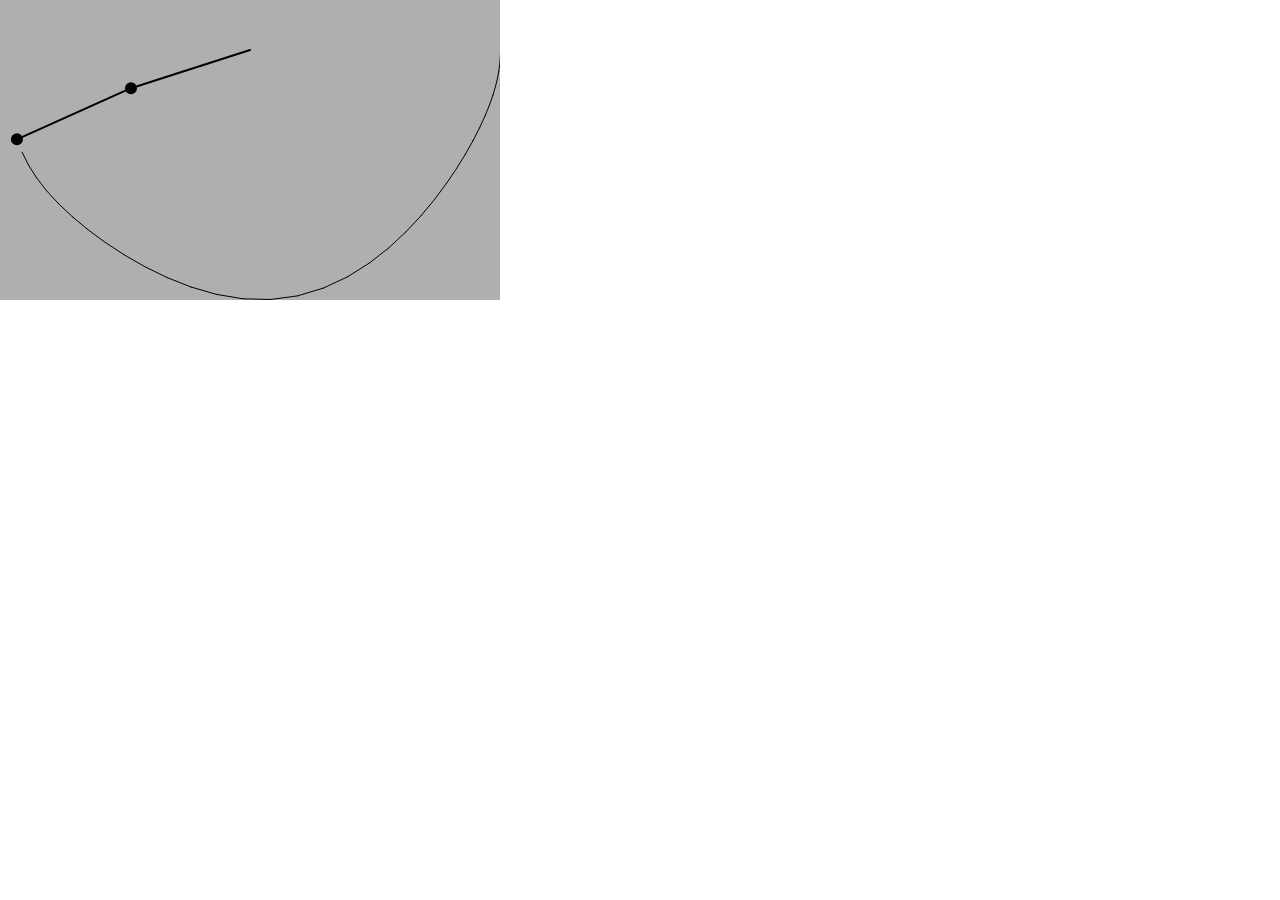
==== Project/p5js/double_pendulum/index.html @ b476976c "idk why there were two project folder, cleaned that up" ====
<!DOCTYPE html>
<html lang="">
  <head>
    <meta charset="utf-8">
    <meta name="viewport" content="width=device-width, initial-scale=1.0">
    <title>p5.js example</title>
    <style> body {padding: 0; margin: 0;} </style>
    <script src="../p5.js"></script>
    <script src="../addons/p5.dom.js"></script>
    <script src="../addons/p5.sound.js"></script>
    <script src="sketch.js"></script>
  </head>
  <body>
  </body>
</html>
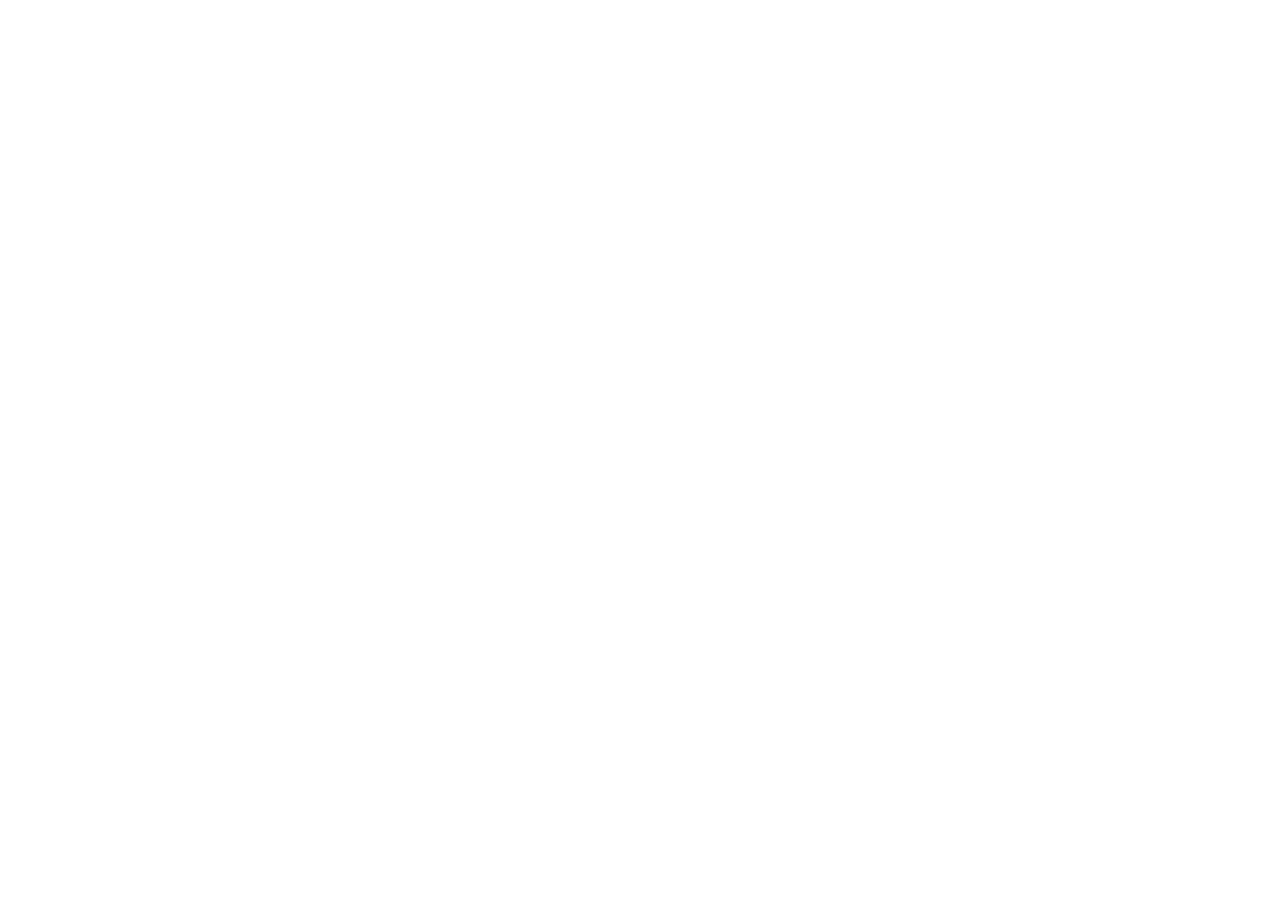
==== commit 4a12f3df: "flocking styling update" ====
--- a/Project/p5js/double_pendulum/index.html
+++ b/Project/p5js/double_pendulum/index.html
@@ -5,9 +5,9 @@
     <meta name="viewport" content="width=device-width, initial-scale=1.0">
     <title>p5.js example</title>
     <style> body {padding: 0; margin: 0;} </style>
-    <script src="../p5.js"></script>
-    <script src="../addons/p5.dom.js"></script>
-    <script src="../addons/p5.sound.js"></script>
+    <script src="https://cdnjs.cloudflare.com/ajax/libs/p5.js/0.7.2/p5.min.js"></script>
+    <script src="https://cdnjs.cloudflare.com/ajax/libs/p5.js/0.7.2/addons/p5.dom.min.js"></script>
+    <script src="https://cdnjs.cloudflare.com/ajax/libs/p5.js/0.7.2/addons/p5.sound.min.js"></script>
     <script src="sketch.js"></script>
   </head>
   <body>
